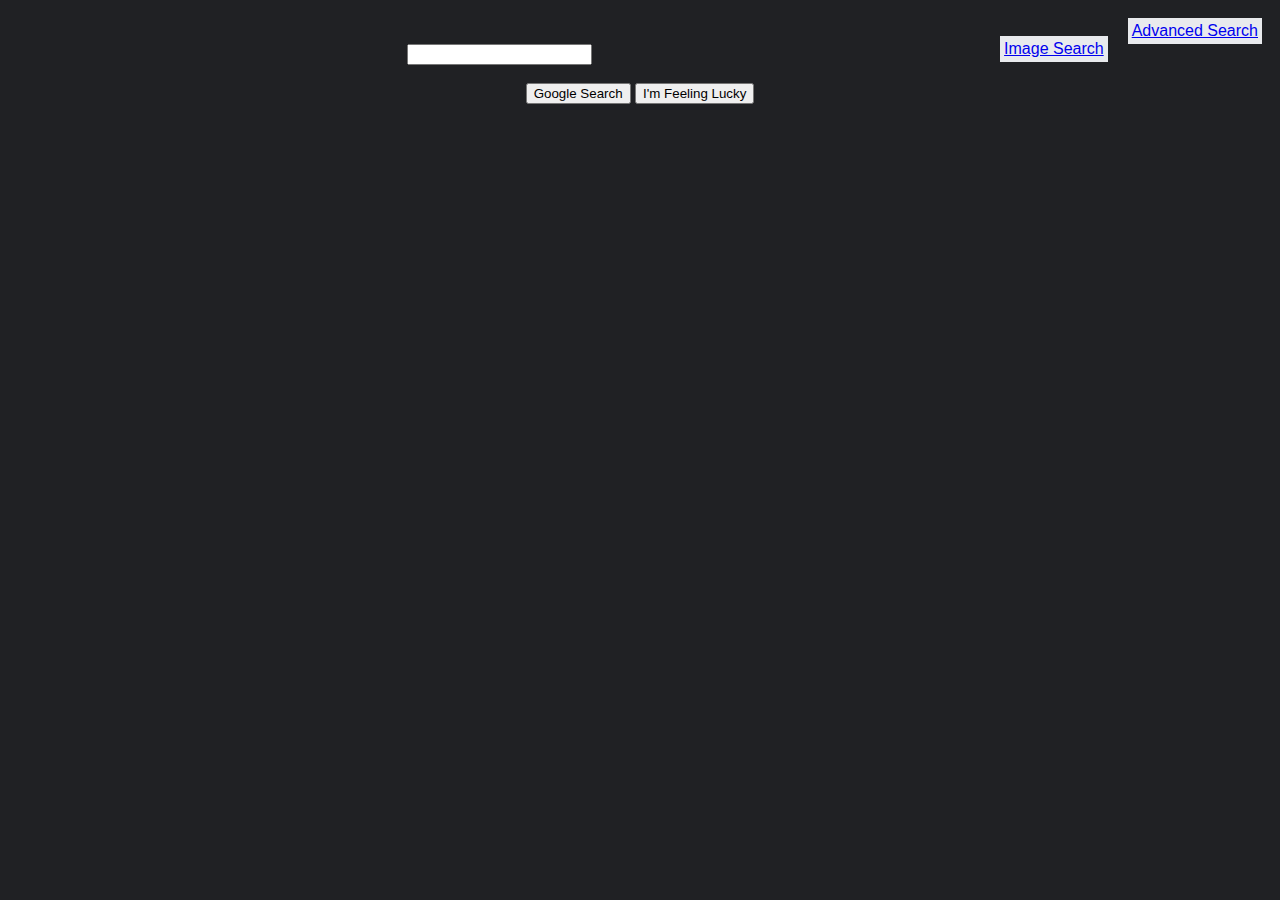
==== cs50web/search/index.html @ 13925f42 "Update index.html" ====
<!DOCTYPE html>
<html lang="en">
    <head>
        <title>Search</title>
        <link rel="stylesheet" href="style.css" />
    </head>
    <body>
        <div class="link"><a href="advanced.html">Advanced Search</a></div><br>
        <div class="link"><a href="image.html">Image Search</a></div><br>
        <form action="https://www.google.com/search">
            <center><input type="text" id="searchBox" name="q"></center><br>
            <center><input  type="submit" class="button" name="btnk" value="Google Search">
            <input type="submit" class="button" name="btni" value="I'm Feeling Lucky"</center>
        </form>
    </body>
</html>
---- cs50web/search/style.css ----
body {
  background-color: #202124;
  font-family: arial, sans-serif; }

.link {
  color: #202124;
  background-color: #e8eaed;
  padding: 4px;
  margin: 10px;
  float: right; }

#basic {
  text-align: center; }

.searchBox {
  color: #e8eaed;
  background-color: #202124;
  height: 44px;
  width: 640px;
  margin-top: 20px;
  margin-bottom: 8px;
  border: 1px solid #5f6368;
  box-shadow: none;
  border-radius: 24px; }

#head {
  color: #f28b82;
  font-size: 36px;
  margin-left: 40px;
  margin-bottom: 40px; }

.form {
  background-color: transparent;
  padding: 20px;
  border-top: 1px solid #e8eaed; }

#top {
  color: #e8eaed;
  font-size: 24px; 
  margin-bottom: 10px; }

.labels {
  color: #e8eaed;
  background-color: transparent;
  width: 200px;
  margin-bottom: 10px;
  display: inline-block; }

.inputdiv {
  display: inline-block; 
  margin-bottom: 10px; }

.inputs {
  color: #e8eaed; 
  background-color: #202124;
  height: 24px;
  width: 570px;
  border: 1px solid #5f6368;
  box-shadow: none;
  padding: 4px; }

#submitdiv {
  background-color: transparent;
  width: 770px;
  float: left;
  margin-top: 10px; }

.submit {
  color: #e8eaed;
  background-color: #4d90fe;
  font-size: 10px;
  font-weight: bold;
  float: right;
  padding: 10px;
  border: none;
  box-shadow: none;
  border-radius: 2px; }
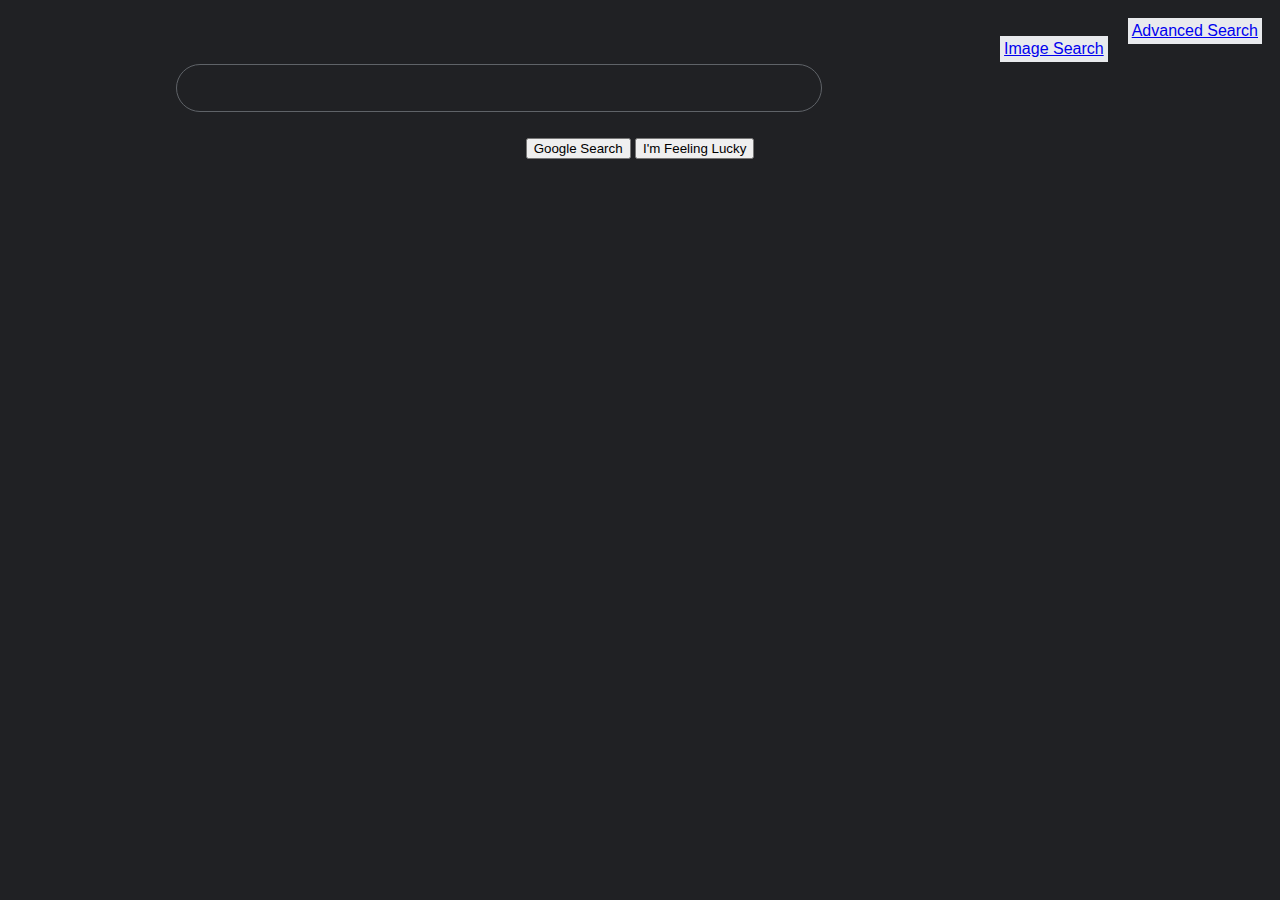
==== commit 1f97faea: "Update index.html" ====
--- a/cs50web/search/index.html
+++ b/cs50web/search/index.html
@@ -2,7 +2,7 @@
 <html lang="en">
     <head>
         <title>Search</title>
-        <link rel="stylesheet" href="style.css" />
+        <link rel="stylesheet" href="basicStyle.css" />
     </head>
     <body>
         <div class="link"><a href="advanced.html">Advanced Search</a></div><br>
--- a/cs50web/search/basicStyle.css
+++ b/cs50web/search/basicStyle.css
@@ -0,0 +1,37 @@
+body {
+  background-color: #202124;
+  font-family: arial, sans-serif; }
+
+#button {
+  background-color: #303134;
+  border: 1px solid #303134;
+  border-radius: 4px;
+  color: #e8eaed;
+  font-size: 14px;
+  margin: 11px 4px;
+  padding: 0 16px;
+  line-height: 27px;
+  height: 36px;
+  min-width: 54px;
+  text-align: center; }
+
+.link {
+  background-color: #e8eaed;
+  color: #202124;
+  float: right;
+  margin: 10px;
+  padding: 4px; }
+
+#searchBox {
+  background-color: #202124;
+  border: 1px solid #5f6368;
+  border-radius: 24px;
+  box-shadow: none;
+  color: #e8eaed;
+  height: 44px;
+  margin-bottom: 8px;
+  margin-top: 20px;
+  text-align: center;
+  width: 640px; }
+
+
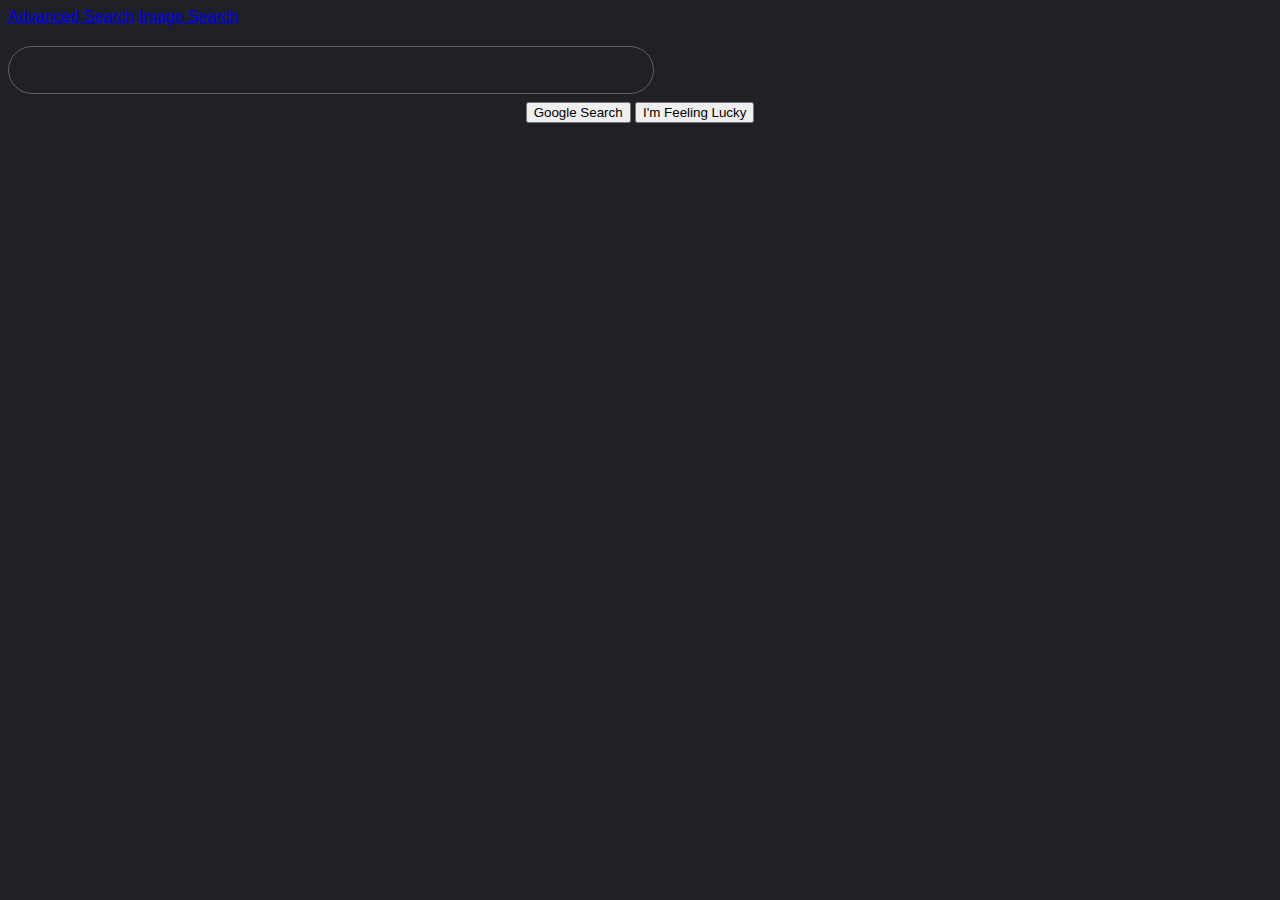
==== commit ae13e026: "Update index.html" ====
--- a/cs50web/search/index.html
+++ b/cs50web/search/index.html
@@ -5,10 +5,10 @@
         <link rel="stylesheet" href="basicStyle.css" />
     </head>
     <body>
-        <div class="link"><a href="advanced.html">Advanced Search</a></div><br>
-        <div class="link"><a href="image.html">Image Search</a></div><br>
+        <div id="link"><a href="advanced.html">Advanced Search</a>
+        <a href="image.html">Image Search</a></div>
         <form action="https://www.google.com/search">
-            <center><input type="text" id="searchBox" name="q"></center><br>
+            <input type="text" id="searchBox" name="q"><br>
             <center><input  type="submit" class="button" name="btnk" value="Google Search">
             <input type="submit" class="button" name="btni" value="I'm Feeling Lucky"</center>
         </form>
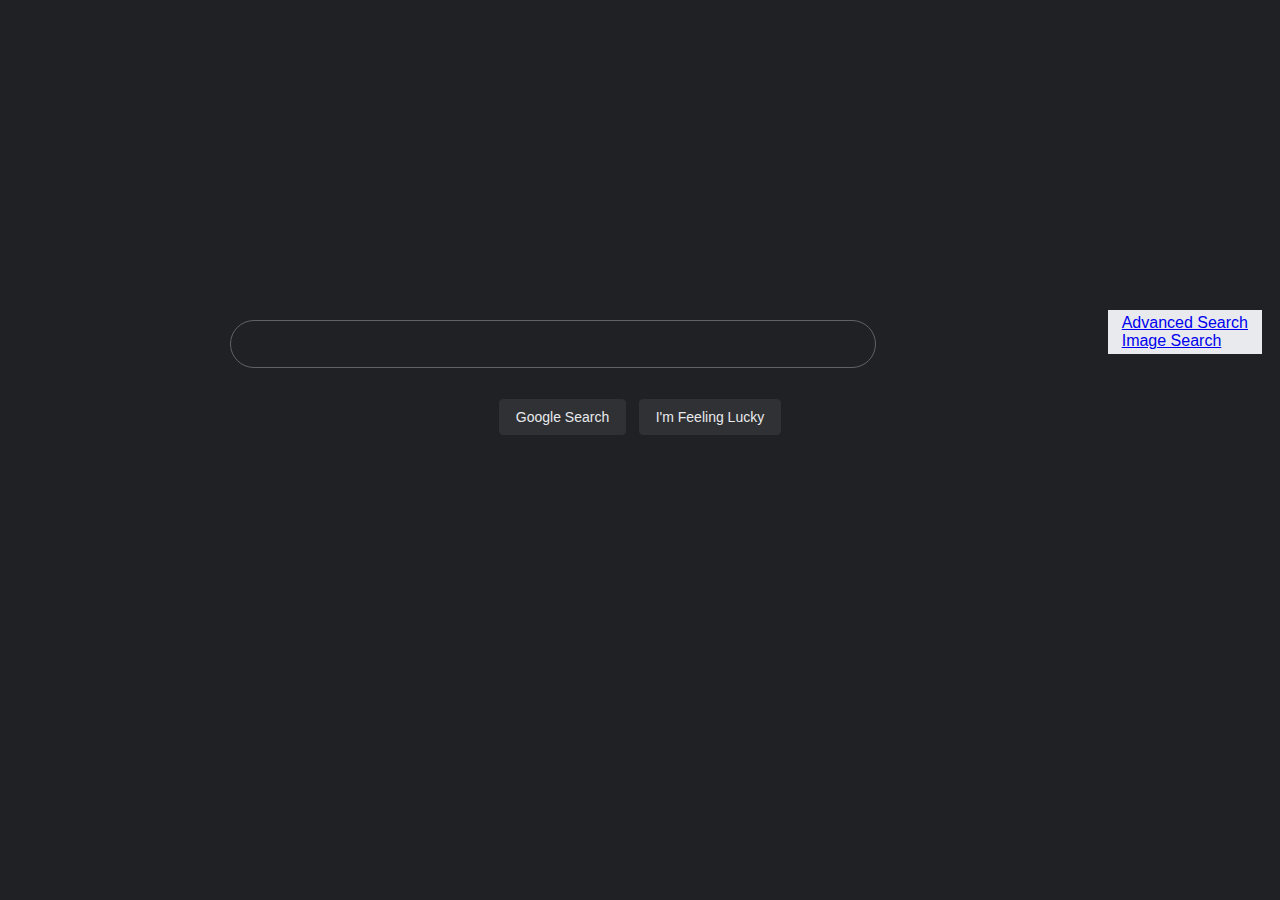
==== commit d7e1a9df: "Update index.html" ====
--- a/cs50web/search/index.html
+++ b/cs50web/search/index.html
@@ -5,11 +5,11 @@
         <link rel="stylesheet" href="basicStyle.css" />
     </head>
     <body>
-        <div id="link"><a href="advanced.html">Advanced Search</a>
+        <div id="link"><a href="advanced.html">Advanced Search</a><br>
         <a href="image.html">Image Search</a></div>
         <form action="https://www.google.com/search">
-            <input type="text" id="searchBox" name="q"><br>
-            <center><input  type="submit" class="button" name="btnk" value="Google Search">
+            <center><input type="text" id="searchBox" name="q"><br>
+            <input  type="submit" class="button" name="btnk" value="Google Search">
             <input type="submit" class="button" name="btni" value="I'm Feeling Lucky"</center>
         </form>
     </body>
--- a/cs50web/search/basicStyle.css
+++ b/cs50web/search/basicStyle.css
@@ -1,8 +1,11 @@
+a {
+  margin: 10px; }
+
 body {
   background-color: #202124;
   font-family: arial, sans-serif; }
 
-#button {
+.button {
   background-color: #303134;
   border: 1px solid #303134;
   border-radius: 4px;
@@ -15,7 +18,10 @@
   min-width: 54px;
   text-align: center; }
 
-.link {
+form {
+  margin-top: 300px; }
+
+#link {
   background-color: #e8eaed;
   color: #202124;
   float: right;
@@ -29,8 +35,7 @@
   box-shadow: none;
   color: #e8eaed;
   height: 44px;
-  margin-bottom: 8px;
-  margin-top: 20px;
+  margin: 20px auto;
   text-align: center;
   width: 640px; }
 
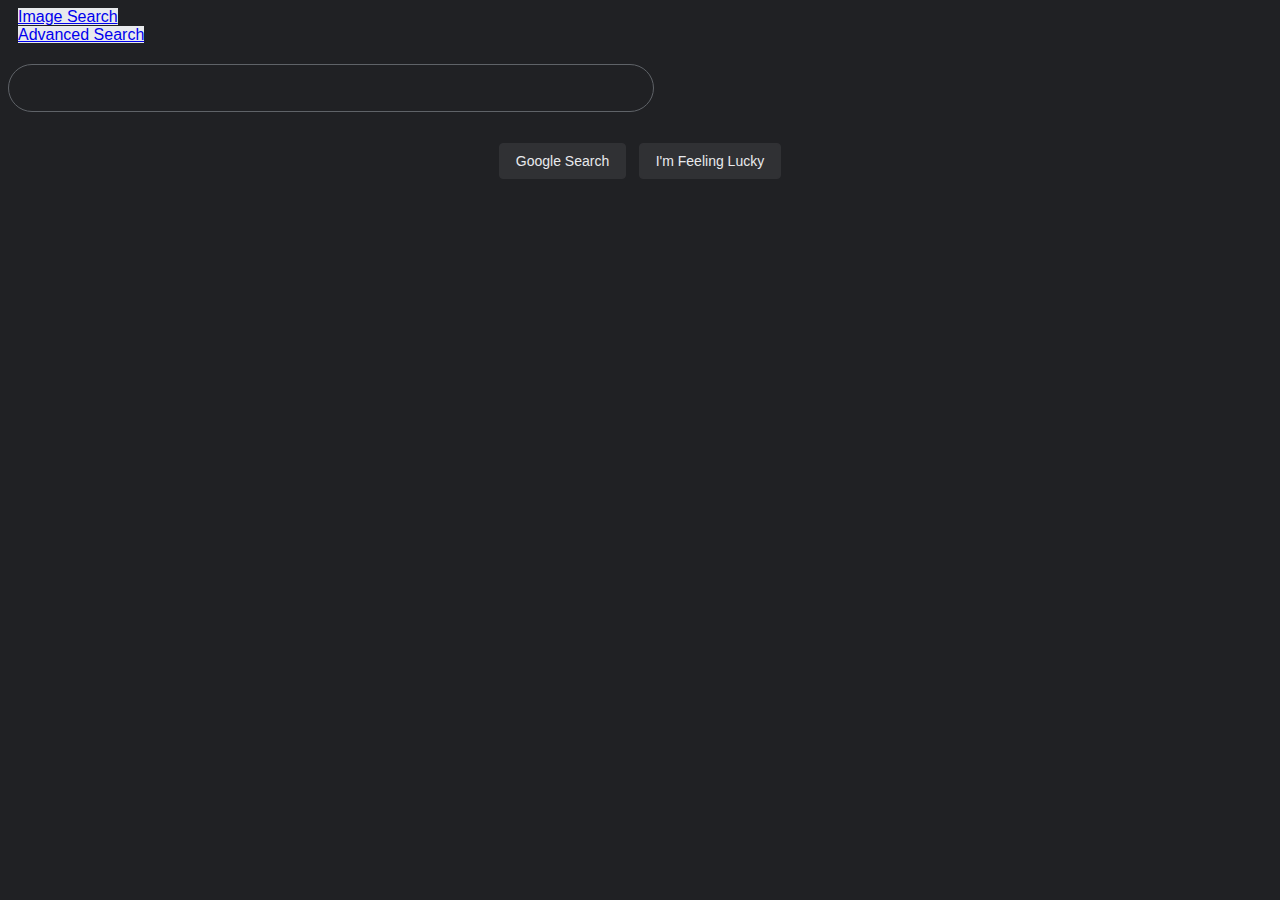
==== commit 7e7376a0: "Update index.html" ====
--- a/cs50web/search/index.html
+++ b/cs50web/search/index.html
@@ -5,11 +5,16 @@
         <link rel="stylesheet" href="basicStyle.css" />
     </head>
     <body>
-        <div id="link"><a href="advanced.html">Advanced Search</a><br>
-        <a href="image.html">Image Search</a></div>
+        <div id="topBox" class="transparent">
+            <div class="link transparent"><a href="image.html">Image Search</a></div>
+            <div class="link transparent"><a href="advanced.html">Advanced Search</a></div>
+        </div>
+        
         <form action="https://www.google.com/search">
-            <center><input type="text" id="searchBox" name="q"><br>
-            <input  type="submit" class="button" name="btnk" value="Google Search">
+            <div id="inputBox" class="transparent">
+                <input type="text" id="searchBox" name="q"><br>
+            </div>
+            <center><input  type="submit" class="button" name="btnk" value="Google Search">
             <input type="submit" class="button" name="btni" value="I'm Feeling Lucky"</center>
         </form>
     </body>
--- a/cs50web/search/basicStyle.css
+++ b/cs50web/search/basicStyle.css
@@ -1,5 +1,7 @@
 a {
-  margin: 10px; }
+  background-color: #e8eaed;
+  margin: 10px; 
+  text-align: right; }
 
 body {
   background-color: #202124;
@@ -18,11 +20,8 @@
   min-width: 54px;
   text-align: center; }
 
-form {
-  margin-top: 300px; }
-
 #link {
-  background-color: #e8eaed;
+  background-color: transparent;
   color: #202124;
   float: right;
   margin: 10px;
@@ -36,6 +35,7 @@
   color: #e8eaed;
   height: 44px;
   margin: 20px auto;
+  position:relative;
   text-align: center;
   width: 640px; }
 
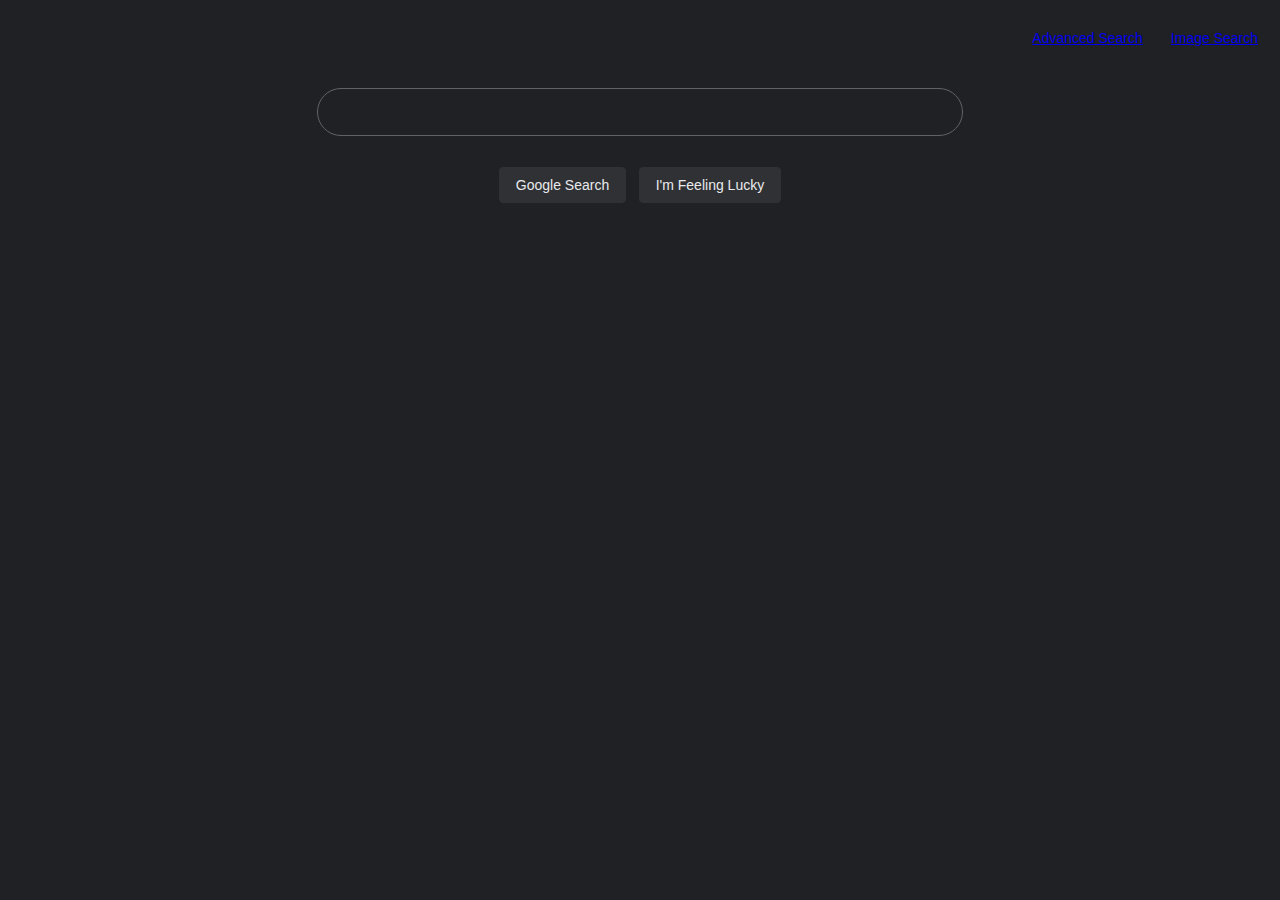
==== commit 8d958ce3: "Update index.html" ====
--- a/cs50web/search/index.html
+++ b/cs50web/search/index.html
@@ -14,8 +14,10 @@
             <div id="inputBox" class="transparent">
                 <input type="text" id="searchBox" name="q"><br>
             </div>
-            <center><input  type="submit" class="button" name="btnk" value="Google Search">
-            <input type="submit" class="button" name="btni" value="I'm Feeling Lucky"</center>
+            <center>
+                <input type="submit" class="button" name="btnk" value="Google Search">
+                <input type="submit" class="button" name="btni" value="I'm Feeling Lucky">
+            </center>
         </form>
     </body>
 </html>
--- a/cs50web/search/basicStyle.css
+++ b/cs50web/search/basicStyle.css
@@ -1,7 +1,3 @@
-a {
-  background-color: #e8eaed;
-  margin: 10px; 
-  text-align: right; }
 
 body {
   background-color: #202124;
@@ -20,10 +16,11 @@
   min-width: 54px;
   text-align: center; }
 
-#link {
-  background-color: transparent;
-  color: #202124;
-  float: right;
+#inputBox {
+  display: flex;
+  justify-content: space-evenly; }
+
+.link {
   margin: 10px;
   padding: 4px; }
 
@@ -39,4 +36,15 @@
   text-align: center;
   width: 640px; }
 
+#topBox {
+  align-items: center;
+  color: #bdc1c6;
+  display: flex;
+  flex-direction: row-reverse;
+  font-size: 14px;
+  height: 60px; }
 
+.transparent {
+  background-color: transparent; }
+
+
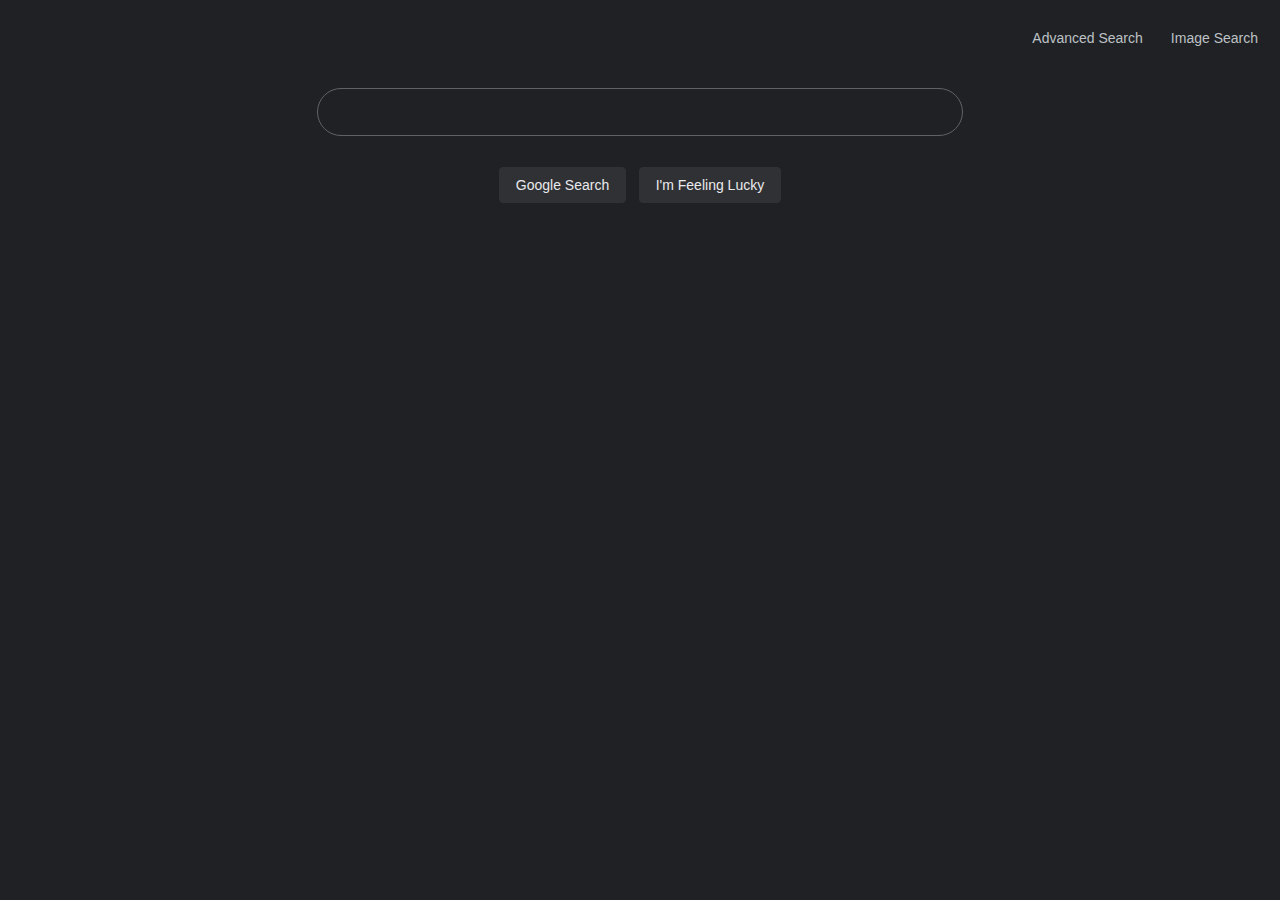
==== commit fa494b61: "Update index.html" ====
--- a/cs50web/search/index.html
+++ b/cs50web/search/index.html
@@ -16,7 +16,7 @@
             </div>
             <center>
                 <input type="submit" class="button" name="btnk" value="Google Search">
-                <input type="submit" class="button" name="btni" value="I'm Feeling Lucky">
+                <input type="submit" class="button" name="btnI" value="I'm Feeling Lucky">
             </center>
         </form>
     </body>
--- a/cs50web/search/basicStyle.css
+++ b/cs50web/search/basicStyle.css
@@ -1,3 +1,10 @@
+
+a:link, a:visited {
+  color: #bdc1c6;
+  text-decoration: none; }
+
+a:hover {
+  text-decoration: underline; }
 
 body {
   background-color: #202124;
@@ -38,7 +45,6 @@
 
 #topBox {
   align-items: center;
-  color: #bdc1c6;
   display: flex;
   flex-direction: row-reverse;
   font-size: 14px;
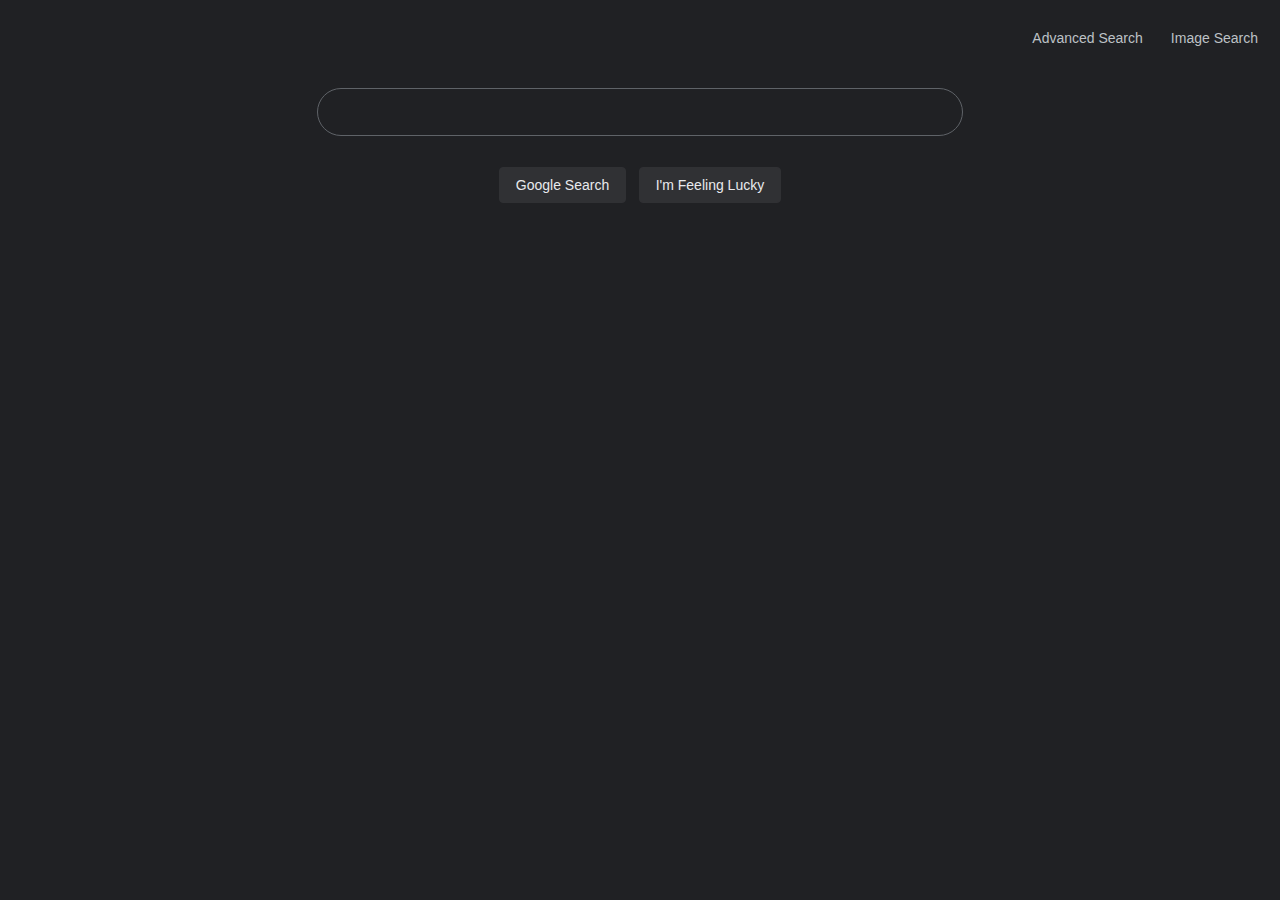
==== commit d36dd4f2: "Update index.html" ====
--- a/cs50web/search/index.html
+++ b/cs50web/search/index.html
@@ -15,8 +15,8 @@
                 <input type="text" id="searchBox" name="q"><br>
             </div>
             <center>
-                <input type="submit" class="button" name="btnk" value="Google Search">
-                <input type="submit" class="button" name="btnI" value="I'm Feeling Lucky">
+                <input type="submit" class="button" value="Google Search" name="btnk">
+                <input type="submit" class="button" value="I'm Feeling Lucky" name="btnI">
             </center>
         </form>
     </body>
